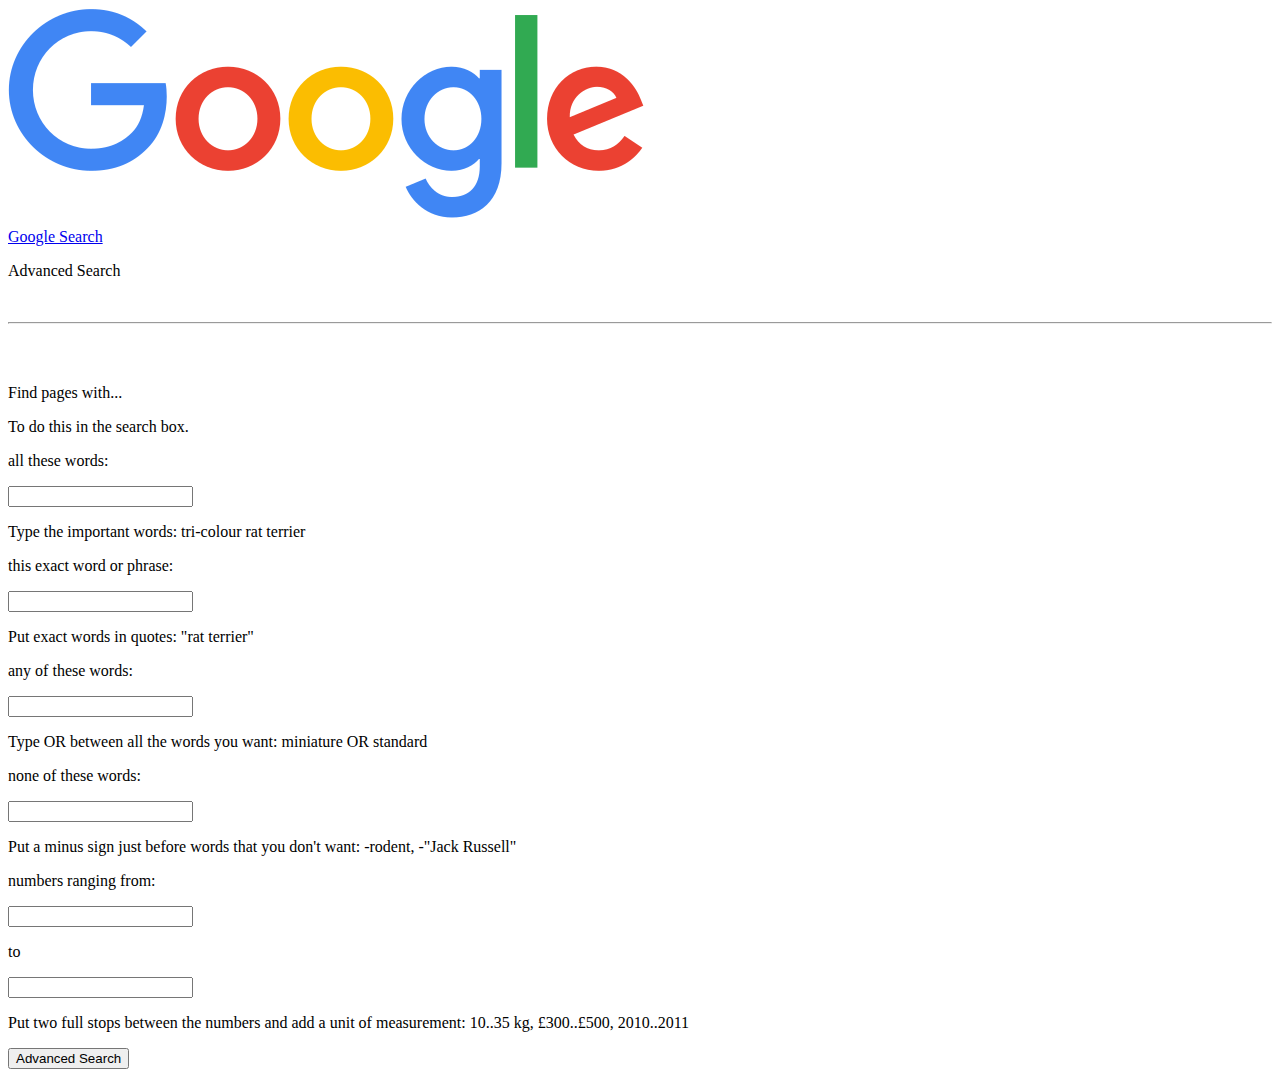
==== Advanced.html @ 98e1438e "added Advanced.html page" ====
<!DOCTYPE html>
<html lang="en">
<head>
    <meta charset="UTF-8">
    <meta http-equiv="X-UA-Compatible" content="IE=edge">
    <meta name="viewport" content="width=device-width, initial-scale=1.0">
    <link rel="stylesheet" href="advancedStyle.css">
    <title>Advanced</title>
</head>
<body>
    <div class="main-container">
        <div class="header">
            <div class="image-container">
                <a class="google-link"href="index.html"><img   class="google-logo" src="/logos/google-logo.png" alt="google logo"></a>
            </div>
            <div class="links">
                <a class="other-pages page1" href="index.html">Google Search</a>
            </div>
        </div>
        <div class="for-margin">
            <div class="advanced-text-container">
                <p class="advanced-text">Advanced Search</p>
            </div>
            <br>
            <hr>
            <br>
            <br>
            <div class="content-container">
            <form action="https://www.google.com/search">
            <div class="for-block">
                <div class="for-flex">
                    <div class="element1 r1">
                        <p>Find pages with...</p>
                    </div>
                    <div class="element2 space r1">
                    </div>
                    <div class="element3 first-elem">
                        <p class="e3-b">To do this in the search box.</p>
                    </div>
                </div>
            </div>
            <div class="for-block">
                <div class="for-flex">
                    <div class="element1 r1">
                        <p>all these words:</p>
                    </div>
                    <div class="element2 space">
                        <input class="input" type="text" name="q">
                    </div>
                    <div class="element3 r1">
                        <p class="e3">Type the important words: tri-colour rat terrier</p>
                    </div>
                </div>
            </div>
            <div class="for-block">
                <div class="for-flex">
                    <div class="element1 r1">
                        <p>this exact word or phrase:</p>
                    </div>
                    <div class="element2 space">
                        <input class="input" type="text"  name="q">
                    </div>
                    <div class="element3 r1">
                        <p class="e3">Put exact words in quotes: "rat terrier"</p>
                    </div>
                </div>
            </div>
            <div class="for-block">
                <div class="for-flex">
                    <div class="element1 r1">
                        <p>any of these words:</p>
                    </div>
                    <div class="element2 space">
                        <input class="input" type="text"  name="q">
                    </div>
                    <div class="element3 r1">
                        <p class="e3">Type OR between all the words you want: miniature OR standard</p>
                    </div>
                </div>
            </div>
            <div class="for-block">
                <div class="for-flex">
                    <div class="element1 r1">
                        <p>none of these words:</p>
                    </div>
                    <div class="element2 space">
                        <input class="input" type="text"  name="q">
                    </div>
                    <div class="element3 r1">
                        <p class="e3">Put a minus sign just before words that you don't want: -rodent, -"Jack Russell"</p>
                    </div>
                </div>
            </div>
            <div class="for-block">
                <div class="for-flex">
                    <div class="element1 r1">
                        <p>numbers ranging from:</p>
                        </div>
                    <div class="test space">
                        <input class="input1" type="text"  name="q">
                        <p class="to">to</p>
                        <input class="input2" type="text"  name="q">
                    </div>
                    <div class="element3 r1">
                        <p class="e3">Put two full stops between the numbers and add a unit of measurement: 10..35 kg, £300..£500, 2010..2011</p>
                    </div>
                </div>
            </div>
            <div class="for-block">
                <div class="for-flex">
                    <div class="element1 r1">
                  
                    </div>
                    <div class="button-container element2 space">
                        <button type="submit" class="advanced-button" >Advanced Search</button>
                    </div>
                    <div class="element3 r1">
                                
                    </div>
                </div>
            </div>
            </form>
            </div>
        </div>
    </div>
</body>
</html>
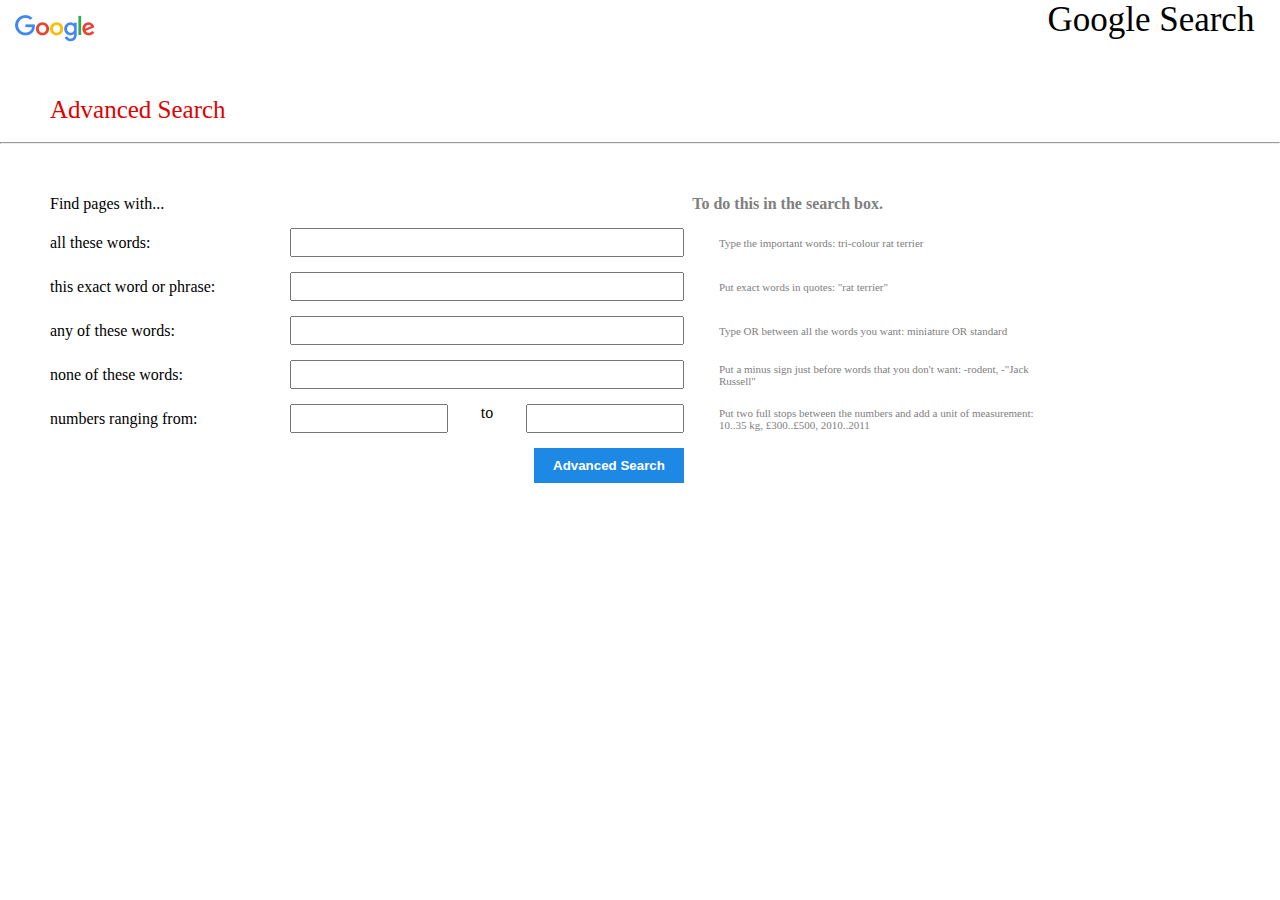
==== commit a9c212a4: "changed input 1 name" ====
--- a/Advanced.html
+++ b/Advanced.html
@@ -45,7 +45,7 @@
                         <p>all these words:</p>
                     </div>
                     <div class="element2 space">
-                        <input class="input" type="text" name="q">
+                        <input class="input" type="text" name="as_q">
                     </div>
                     <div class="element3 r1">
                         <p class="e3">Type the important words: tri-colour rat terrier</p>
--- a/advancedStyle.css
+++ b/advancedStyle.css
@@ -0,0 +1,156 @@
+*{
+    padding: 0;
+    margin: 0;
+}
+.main-container{
+    width: 100%;
+    height: 100%;
+}
+
+.header{
+    width: 100%;
+    height:5%;
+}
+
+.links{
+    position: absolute;
+    right: 0;
+    top: 0;
+}
+.other-pages{
+    font-size: 35px;
+    text-decoration: none;
+    color: black;
+}
+
+.page1{
+    margin-right: 2vw;
+
+}
+.page1:hover{
+    text-decoration: underline;
+}
+.image-container{
+    width: 80px;
+    height:100%;
+    margin-top: 15px;
+    margin-left: 15px;
+    margin-right: 0px;
+    padding: 0;
+    display: inline-block;
+}
+.google-link{
+    display: inline-block;
+    height:100%;
+}
+.google-logo{
+    width: 100%;
+}
+
+.advanced-text-container{
+    width: 200px;
+    margin-top: 50px;
+    margin-left: 50px;
+}
+
+.advanced-text{
+    font-size: 25px;
+    color: rgb(225, 0, 0);
+}
+
+.content-container{
+    margin-left :50px;
+}
+.for-block{
+    display: block;
+    width: 80%;
+}
+.for-flex{
+    display: flex;
+    justify-content:center;
+}
+.first-elem{
+    margin-right: 40px;
+}
+.element1,.element2,.element3{
+    display: flex;
+    justify-content:left;
+    align-items: center;
+    margin-top: 15px;
+    width:30%;
+}
+.element1{
+    width: 300px !important; 
+    overflow-wrap: nowrap;
+
+}
+.element3{
+    margin-left: 25px;
+    width: 40%;
+}
+.e3{
+    color: gray;
+    font-size: 11px;
+}
+.e3-b{
+    color: gray;
+    font-weight: bold;
+}
+.space{
+    margin-top: 15px;
+    width:50%;
+    margin-right: 10px;
+
+}
+.input{
+    width:100%;
+    height:25px;
+
+}
+.input:focus{
+    outline: none;
+  	border: 1.5px solid rgb(20, 122, 163);
+}
+
+
+.input1,.input2{
+    width:40%;
+    height:25px;
+}
+.to{
+    width: 20%;
+    text-align: center;
+}
+
+.test{
+    display: flex;
+}
+
+.button-container{
+    display: flex;
+    justify-content: right;
+}
+.advanced-button{
+    width: 150px;
+    height: 35px;
+    font-weight: bold;
+    background-color: #1E88E5;
+    color: white;
+    outline: none;
+    border: none;
+}
+@media (max-width: 1060px){
+    .element3{
+        display: none;
+    } 
+    .for-flex{
+        justify-content: left;
+    }
+    .other-pages{
+        font-size: 25px;
+    }
+    .advanced-button{
+        width:120px;
+    }
+
+}
